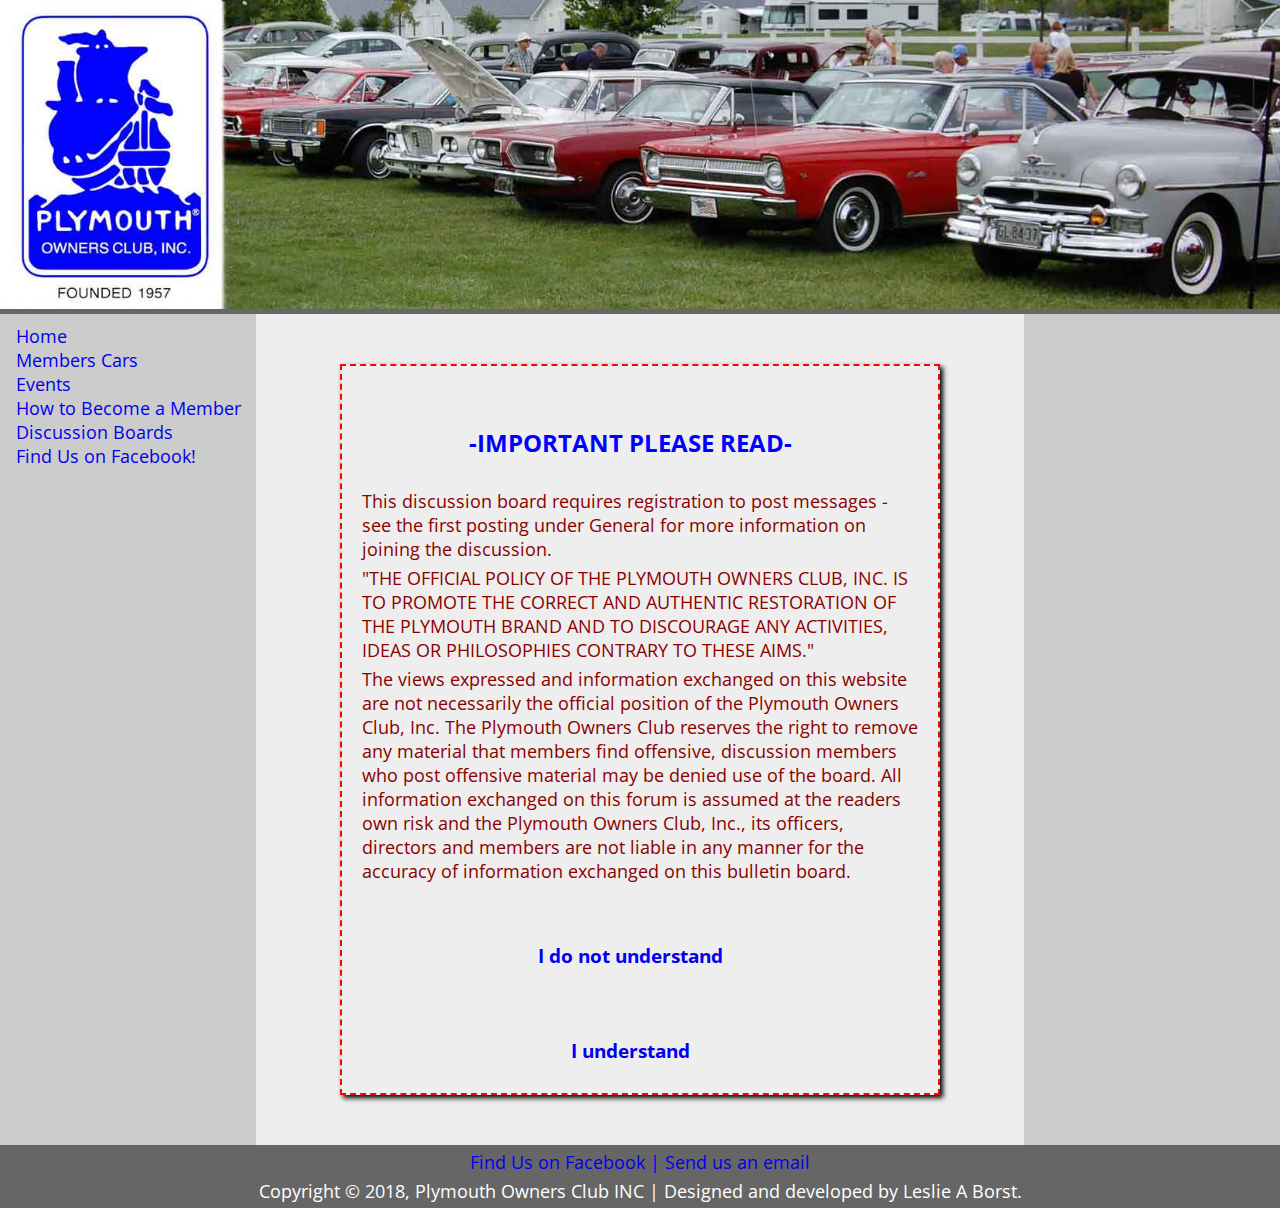
==== discuss.html @ c784843d "first commit Plymouth Car Club" ====
<!doctype html>
<html lang="en">
	<head>
		<meta charset="UTF-8">
		<meta name="viewport" content="width=device-width,initial-scale=1.0">
		<link href="https://fonts.googleapis.com/css?family=Open+Sans" rel="stylesheet">
		<link rel="stylesheet" href="css/style.css">
	
		<title>Plymouth Owners Club</title>
		
	</head>

	
	<body>
		<div class="wrapper">
			<header class="header">
				<img class ="header-img" src="images/headerimage2.jpg" title="Plymouth Owners Club Founded 1957" alt="Plymouth Owners Club logo and a lineup of classic cars.">
			</header>

			<section class="content">
				<div class="columns">
					<main class="main">
                        <div id="important">
                            <h2>-IMPORTANT PLEASE READ-</h2>
                            <p>
                                This discussion board requires registration to post messages - see the first posting under General for more information on joining the discussion.
                            </p>
                            <p>
                                "THE OFFICIAL POLICY OF THE PLYMOUTH OWNERS CLUB, INC. IS TO PROMOTE THE CORRECT AND AUTHENTIC RESTORATION OF THE PLYMOUTH BRAND AND TO DISCOURAGE ANY ACTIVITIES, IDEAS OR PHILOSOPHIES CONTRARY TO THESE AIMS."
                            </p>
                            <p>
                                The views expressed and information exchanged on this website are not necessarily the official position of the Plymouth Owners Club, Inc. 
                                The Plymouth Owners Club reserves the right to remove any material that members find offensive, discussion members who post offensive material may be denied use of the board. 
                                All information exchanged on this forum is assumed at the readers own risk and the Plymouth Owners Club, Inc., its officers, directors and members are not liable in any manner for the accuracy of information exchanged on this bulletin board.
                            </p>
                            <div>
                                <h3><a href="index.html">I do not understand</a></h3>
                                <h3><a href="https://www.plymouthowners.club/talk/" target="_blank">I understand</a></h3>
                            </div>
                        </div>
					</main>
					<aside class="sidebar-left">
						
						<nav>
							<ul>
								<li><a href="index.html">Home</a></li>
								<li><a href="membercars.html">Members Cars</a></li>
								<li><a href="events.html">Events</a></li>
								<li><a href="howto.html">How to Become a Member</a></li>
								<li><a href="discuss.html">Discussion Boards</a></li>
								<li><a href="https://www.facebook.com/groups/POCNational/" target="_blank">Find Us on Facebook!</a></li>
							</ul>
						</nav>
					</aside>

					<aside class="sidebar-right">
					</aside>
				</div>
			</section>

			<footer class="footer">
				<p>
					<a href="https://www.facebook.com/groups/POCNational/">Find Us on Facebook |</a>
					<a href="mailto:join@plymouthowners.club"> Send us an email</a>
				</p>
				<p>
					Copyright &copy; 2018, Plymouth Owners Club INC | Designed and developed by Leslie A Borst.
				</p>
			</footer>
		</div>
	</body>
</html>
---- css/style.css ----
html {
    box-sizing: border-box;
    min-height: 100%;
}

body {
  font-family: 'Open Sans', sans-serif;
  color: black;
} 

*,
*:before,
*:after {
    box-sizing: inherit;
    margin: 0;
    padding: 0;
}

.wrapper{
  min-height: 100vh;
  background: #ccc;
  width: 100%;
  display: flex;
  flex-direction: column;
  margin: 0 auto;
}

.header {
  background: #666;
  color: #fff;
  align-self: center;
  width: 100%;
  height: auto;
}

.footer {
  background: #666;
  color: #fff;
  align-items: center;
  width: 100%;
  height: auto;
}
footer p {
  text-align: center;
}

/* LINK STYLES / NAV STYLES */

a:link {
  text-decoration: none;
}

a:visited {
  color: #0100fe;
  text-decoration: none;
}

a:hover,
a:focus {
    color: darkcyan;
    text-decoration: underline;
}

.active,
a:active {
    color: orangered;
    background-color: white;
    padding: 2px;
    text-decoration: underline;
}

nav li {
  list-style-type: none;
  font-size: 18px;
}

nav {
  margin-top: 10px;
}

 /* MAIN CONTENT STYLES */

.content {
  display: flex;
  flex: 1;
  background: #999;
  color: #000; 
}
.columns {
  display: flex;
  flex:1;
}
.main {
  flex: 1;
  order: 2;
  background: #eee;
  display: flex;
  flex-direction: column;
  width: 60%;
}

h1, h2, h3, h4 {
  text-align: center;
  padding: 10px;
  margin: 50px 20px 20px 0px;
}

p {
  font-size: 18px;
  margin: 5px 20px 5px 20px;
  text-align: left;
}

.etheldiv {
  display: flex;
  align-content: center;
  flex-direction: row;
  align-items: center;
}

.etheldivtwo {
  display: flex;
  align-content: center;
  flex-direction: row;
  align-self: center;
}

.panamdiv {
  display: flex;
  align-content: center;
  flex-direction: row;
  align-items: center;
  justify-content: space-around;
}

.anchor {
  text-align: center;
  font-weight: bold;
  font-size: 18px;
  background: #ccc;
  padding: 5px;
  margin: 10px;
}

/*LEFT SIDEBAR STYLES*/

.sidebar-left{
  width: 20%;
  background: #ccc;
  order: 1;
  display: flex;
  flex-direction: column;
  align-items: center;  
}

#meet {
  border-radius: 50%;
  margin: 20px;
}

h4 em {
  text-align: center;
}

.caps {
  font-variant: small-caps;
}

/*RIGHT SIDEBAR STYLES*/

.sidebar-right{ 
  width: 20%;
  order: 3;
  background: #ccc;
  display: flex;
  flex-direction: column;
  align-items: center;
   
}

/*HEADER STYLES*/

.header-img {
  padding: 0;
  width: 100%;
  height: auto;
}

/* IMAGE STYLES*/

#double img {
  height: 200px;
  width: 0 auto;
  padding: 10px;
}

.sidebar-right img {
  width: 60%;
  height: auto;
}
#double {
  display: flex;
  flex-direction: row;
  flex-wrap: nowrap;
  align-content: center;
  justify-content: center;
}

#single {
  display: flex;
  align-self: center;
  margin: 20px;
}

.first,
.cars  {
  width: 325px;
  height: auto;
  align-self: center;
  margin: 0;
  padding: 0;
}

.cars {
  margin-top: 15px;
}

#first {
  width: 400px;
  height: auto;
  align-self: center;
  margin: 10px;
  padding: 0;
}

.event {
  display: flex;
  flex-direction: column;
  align-self: center;
}


figure {
  margin: 0px 20px 0px 20px;
  padding: 0;
  border: solid black 1px;
  background-color: white;
}

figcaption {
  font-size: 12px;
  margin: 0px 10px 10px 10px;
}



/* LOGIN FORM / LOGOUT STYLES */

.login-form {
  display: flex;
  flex-direction: column;
  justify-content: center;
  border: 1px solid #0100fe;
  padding: 20px;
  box-sizing: border-box;
  margin: 20px;
  width: 90%;
}

.login-form input {
  margin-bottom: 10px;
  font-size: 1.2em;
}

.login-form button {
  font-size: 1.2em;
}

form h3 {
  margin: 0;
}

#register {
  width: auto;
  height: auto;
  display: flex;
  flex-direction: column;
  justify-content: center;
  margin: 10px;
  padding: 5px;
}

#meminfo {
  justify-content: center;
  margin: 5px;
  padding: 5px;
  flex-direction: row;
}

#register fieldset {
  margin: 15px 0px 15px 0px;
  width: auto;
  display: flex;
  align-self: center;
}

#register legend {
  border: 1px solid #000000;
  background:#0100fe;
  color: #ffffff;
  padding: 3px;
  margin: 10px;
  font-variant: small-caps;
  font-size: 18px;
}

#register input {
  margin: 2.5px 5px 2.5px 5px;
}

#register label {
  margin: 2.5px 5px 2.5px 5px;
  font-weight: bold;
  font-variant: small-caps;
  font-size: 16px;
}

#register button {
  align-self: center;
  font-size: 20px;
  width: 200px;
  padding: 5px;
  margin: 5px;
  box-shadow: 2px 2px 4px #000000;
  color: #ffffff;
  background: #0100fe;
  border: none;
}

#register button:hover,
a:focus {
  color: white;
  text-decoration: underline;

}

#register button:active {
  text-decoration: underline;
  box-shadow: none;
}

/* DISCUSSION BOARD NOTICE STYLES*/

#important {
  box-shadow: 3px 3px 5px #000000;
  width: 600px;
  align-self: center;
  margin: 50px 0px 50px 0px;
  border: 2px dashed red;
}

#important h2 {
  color: #0100fe;
}

#important p {
  color: darkred;
}

.mem-reg {
  border: 1px solid #0100fe;
  display: flex;
  flex-direction: column;
  width: 40%;
  align-items: center;
  align-self: center;
}

.mem-reg input {
  width: 50%;
  margin: 10px;
  font-size: 1.2em;
}

.mem-reg button {
  width: 50%;
  margin: 10px;
  font-size: 1.2em;
}

/* LINK GALLERY STYLES */

.gallery {
  padding: 10px;
  display: flex;
  flex-flow: row;
  flex-direction: row;
  flex-wrap: wrap;
  justify-content: center;
}

.links img {
  display: flex;
  flex: auto;
  max-width: 350px;
  height: auto;
  margin: 5px;
}

/* OFFICERS/REGIONAL PAGES */

.letter {
  display: flex;
  flex-direction: row;
  margin: 5px;
}

#right img {
  max-width: 200px;
  height: auto;
}

#right ul {
  padding: 5px 30px;
}

#right{
  width: 60%;
  margin: 5px;
  background: white;
}

#left {
  width: 40%;
  margin: 5px;
  background: lightgoldenrodyellow;
}

#left h5 {
  margin: 10px;
}

.club p {
  text-align: center;
}

.club h3 {
  margin: 5px;
}

.officers,
.carsgallery {
  display: flex;
  flex-direction: row;
  flex-wrap: wrap;
  justify-content: space-around;
}

.addy, .club {
  padding: 5px;
  margin:5px;
  border: 1px dotted #0100fe;
  border-radius: 15px;
  background: white;
}

.addy h3 {
  margin: 5px;
  color: #0100fe;
  font-variant: small-caps;
  padding: 5px;
}

.addy p{
  text-align: center;
  padding: 5px;
  margin: 5px;
}
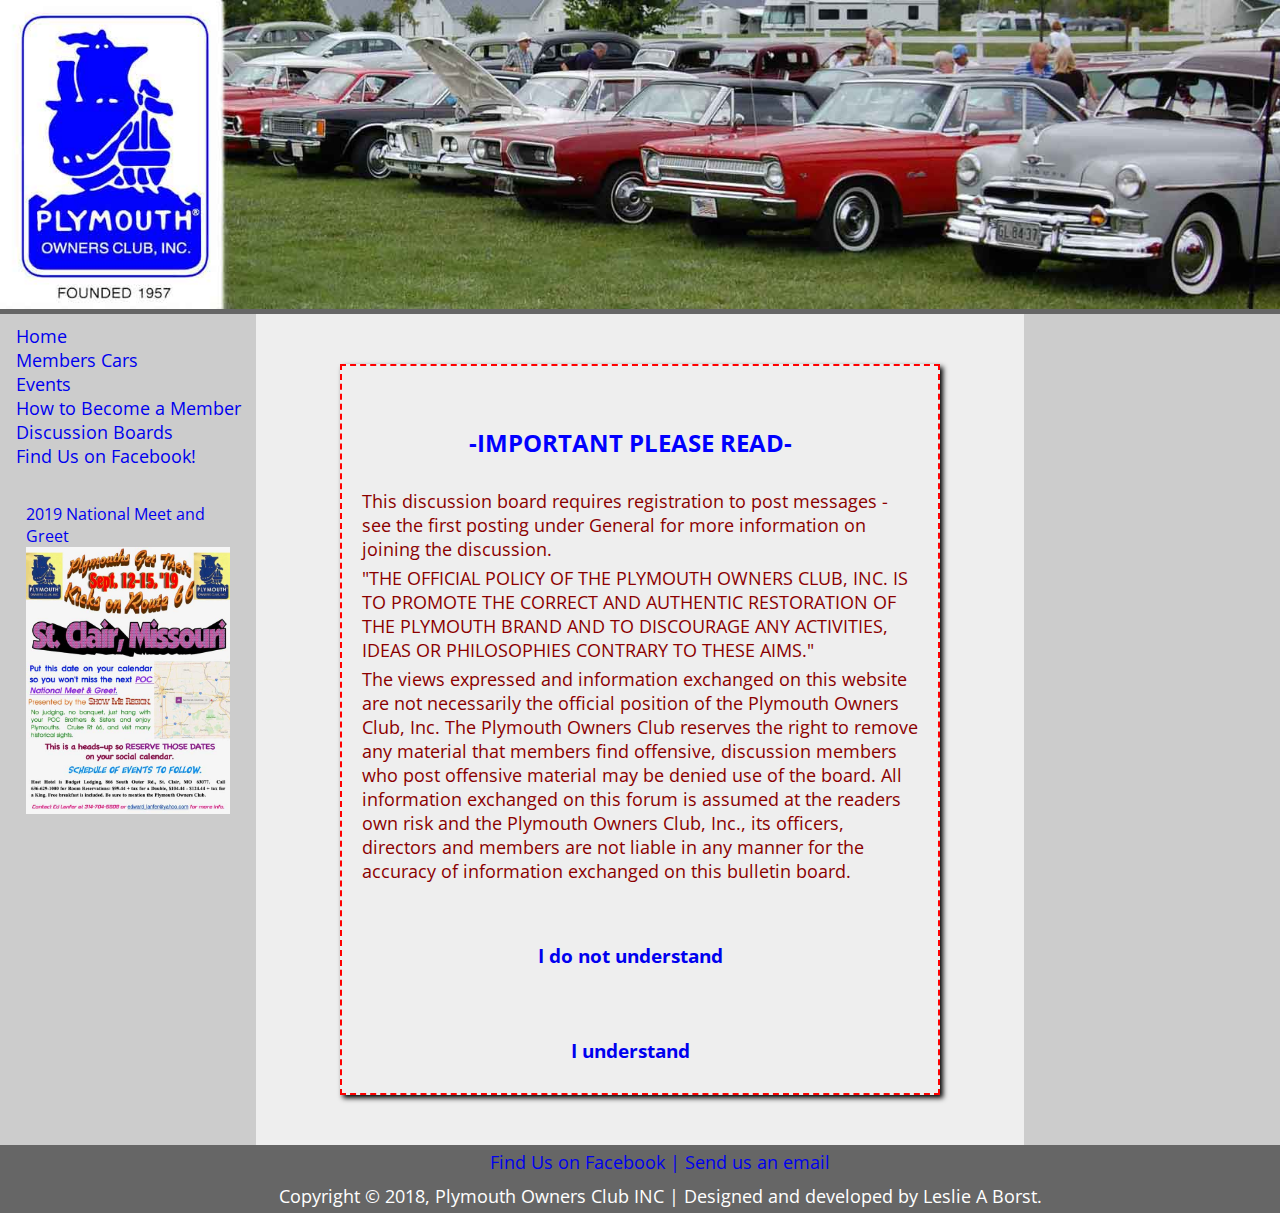
==== commit 555e5136: "image updates and spelling error fixes" ====
--- a/discuss.html
+++ b/discuss.html
@@ -51,6 +51,10 @@
 								<li><a href="https://www.facebook.com/groups/POCNational/" target="_blank">Find Us on Facebook!</a></li>
 							</ul>
 						</nav>
+						<div style="display:flex; flex-direction:column; align-items:center;width:80%; height:auto; margin-top:35px;">		
+								<a href="events.html">2019 National Meet and Greet</a>	
+								<img src="images/2019-POC-Sept.jpg" width="100%" title="2019 National Meet and Greet" alt="2019 National Meet and Greet">
+							</div>
 					</aside>
 
 					<aside class="sidebar-right">
--- a/css/style.css
+++ b/css/style.css
@@ -36,12 +36,16 @@
 .footer {
   background: #666;
   color: #fff;
-  align-items: center;
   width: 100%;
   height: auto;
-}
-footer p {
+  display: flex;
+  flex-direction: column;
+  justify-content: center;
+  align-self: center;
+}
+.footer p {
   text-align: center;
+  width: 100%;
 }
 
 /* LINK STYLES / NAV STYLES */
@@ -141,10 +145,13 @@
   padding: 5px;
   margin: 10px;
 }
+.caps {
+  font-variant: small-caps;
+}
 
 /*LEFT SIDEBAR STYLES*/
 
-.sidebar-left{
+.sidebar-left {
   width: 20%;
   background: #ccc;
   order: 1;
@@ -153,22 +160,10 @@
   align-items: center;  
 }
 
-#meet {
-  border-radius: 50%;
-  margin: 20px;
-}
-
-h4 em {
-  text-align: center;
-}
-
-.caps {
-  font-variant: small-caps;
-}
 
 /*RIGHT SIDEBAR STYLES*/
 
-.sidebar-right{ 
+.sidebar-right { 
   width: 20%;
   order: 3;
   background: #ccc;
@@ -188,24 +183,26 @@
 
 /* IMAGE STYLES*/
 
-#double img {
+.sidebar-right > img {
+  width: 60%;
+  height: auto;
+}
+
+
+#double {
+  display: flex;
+  flex-direction: row;
+  flex-wrap: nowrap;
+  align-content: center;
+  justify-content: center;
+}
+
+#double > img {
   height: 200px;
   width: 0 auto;
   padding: 10px;
 }
 
-.sidebar-right img {
-  width: 60%;
-  height: auto;
-}
-#double {
-  display: flex;
-  flex-direction: row;
-  flex-wrap: nowrap;
-  align-content: center;
-  justify-content: center;
-}
-
 #single {
   display: flex;
   align-self: center;
@@ -239,6 +236,14 @@
   align-self: center;
 }
 
+.meet {
+  display: flex;
+  flex-direction: column;
+  align-items: center;
+  width: 80%;
+  height: auto;
+  margin-top: 35px;
+}
 
 figure {
   margin: 0px 20px 0px 20px;
@@ -254,7 +259,7 @@
 
 
 
-/* LOGIN FORM / LOGOUT STYLES */
+/* FORM STYLES */
 
 .login-form {
   display: flex;
@@ -267,16 +272,16 @@
   width: 90%;
 }
 
-.login-form input {
+.login-form > input {
   margin-bottom: 10px;
   font-size: 1.2em;
 }
 
-.login-form button {
+.login-form > button {
   font-size: 1.2em;
 }
 
-form h3 {
+form > h3 {
   margin: 0;
 }
 
@@ -297,14 +302,14 @@
   flex-direction: row;
 }
 
-#register fieldset {
+#register > fieldset {
   margin: 15px 0px 15px 0px;
   width: auto;
   display: flex;
   align-self: center;
 }
 
-#register legend {
+#register > legend {
   border: 1px solid #000000;
   background:#0100fe;
   color: #ffffff;
@@ -314,18 +319,18 @@
   font-size: 18px;
 }
 
-#register input {
+#register > input {
   margin: 2.5px 5px 2.5px 5px;
 }
 
-#register label {
+#register > label {
   margin: 2.5px 5px 2.5px 5px;
   font-weight: bold;
   font-variant: small-caps;
   font-size: 16px;
 }
 
-#register button {
+#register > button {
   align-self: center;
   font-size: 20px;
   width: 200px;
@@ -337,14 +342,14 @@
   border: none;
 }
 
-#register button:hover,
+#register > button:hover,
 a:focus {
   color: white;
   text-decoration: underline;
 
 }
 
-#register button:active {
+#register > button:active {
   text-decoration: underline;
   box-shadow: none;
 }
@@ -359,11 +364,11 @@
   border: 2px dashed red;
 }
 
-#important h2 {
+#important > h2 {
   color: #0100fe;
 }
 
-#important p {
+#important > p {
   color: darkred;
 }
 
@@ -376,13 +381,13 @@
   align-self: center;
 }
 
-.mem-reg input {
+.mem-reg > input {
   width: 50%;
   margin: 10px;
   font-size: 1.2em;
 }
 
-.mem-reg button {
+.mem-reg > button {
   width: 50%;
   margin: 10px;
   font-size: 1.2em;
@@ -399,7 +404,7 @@
   justify-content: center;
 }
 
-.links img {
+.links > img {
   display: flex;
   flex: auto;
   max-width: 350px;
@@ -415,16 +420,16 @@
   margin: 5px;
 }
 
-#right img {
+#right > img {
   max-width: 200px;
   height: auto;
 }
 
-#right ul {
+#right > ul {
   padding: 5px 30px;
 }
 
-#right{
+#right {
   width: 60%;
   margin: 5px;
   background: white;
@@ -436,15 +441,15 @@
   background: lightgoldenrodyellow;
 }
 
-#left h5 {
+#left > h5 {
   margin: 10px;
 }
 
-.club p {
+.club > p {
   text-align: center;
 }
 
-.club h3 {
+.club > h3 {
   margin: 5px;
 }
 
@@ -464,15 +469,174 @@
   background: white;
 }
 
-.addy h3 {
+.addy > h3 {
   margin: 5px;
   color: #0100fe;
   font-variant: small-caps;
   padding: 5px;
 }
 
-.addy p{
+.addy > p{
   text-align: center;
   padding: 5px;
   margin: 5px;
-}+}
+
+/*MEDIA QUERIES FOR RESPONSIVENESS*/
+
+/* Extra small devices (phones, 600px and down) */
+@media only screen and (max-width: 600px) {
+    .columns {
+      flex-direction: column;
+    }
+    .sidebar-left {
+      width: 100%;
+    }
+  
+    .main {
+      width: 100%;
+    }
+  
+    .sidebar-right {
+      width: 100%;
+    }
+  
+    .sidebar-right > img {
+      width: 40%;
+    }
+
+    .sidebar-left > img {
+      width: 40%;
+    }
+  
+    .login-form {
+      width: 50%;
+    }
+  
+    .footer {
+      width: 100%;
+    }
+
+    .footer > p {
+      text-align: center;
+      width: 100%;
+    }
+  }
+
+
+/* Medium devices (landscape tablets, 768px and up) */
+@media only screen and (max-width: 768px) {
+  .columns {
+    flex-direction: column;
+  }
+  .sidebar-left {
+    width: 100%;
+  }
+
+  .main {
+    width: 100%;
+  }
+
+  .sidebar-right {
+    width: 100%;
+  }
+
+  .sidebar-right > img {
+    width: 40%;
+  }
+  .sidebar-left > img {
+    width: 40%;
+  }
+
+  .login-form {
+    width: 50%;
+  }
+
+  .footer {
+    width: 100%;
+  }
+
+  .footer > p {
+    text-align: center;
+    width: 100%;
+  }
+}
+ 
+
+/* Large devices (laptops/desktops, 992px and up) */
+@media only screen and (max-width: 992px) {
+  .columns {
+    flex-direction: column;
+  }
+  .sidebar-left {
+    width: 100%;
+  }
+
+  .main {
+    width: 100%;
+  }
+
+  .sidebar-right {
+    width: 100%;
+  }
+
+  .sidebar-right > img {
+    width: 40%;
+  }
+  .sidebar-left > img {
+    width: 40%;
+  }
+
+  .login-form {
+    width: 50%;
+  }
+  .footer {
+    width: 100%;
+  }
+
+  .footer > p {
+    text-align: center;
+    width: 100%;
+  }
+}
+
+
+/* Extra large devices (large laptops and desktops, 1200px and up) */
+@media only screen and (max-width: 1200px) {
+  .columns {
+    flex-direction: column;
+  }
+  .sidebar-left {
+    width: 100%;
+  }
+
+  .main {
+    width: 100%;
+  }
+
+  .sidebar-right {
+    width: 100%;
+  }
+
+  .sidebar-right > img {
+    width: 40%;
+  }
+
+  .sidebar-left > img {
+    width: 40%;
+  }
+
+  .login-form {
+    width: 50%;
+  }
+
+  .footer {
+    width: 100%;
+  }
+
+  .footer > p {
+    text-align: center;
+    width: 100%;
+  } 
+}
+
